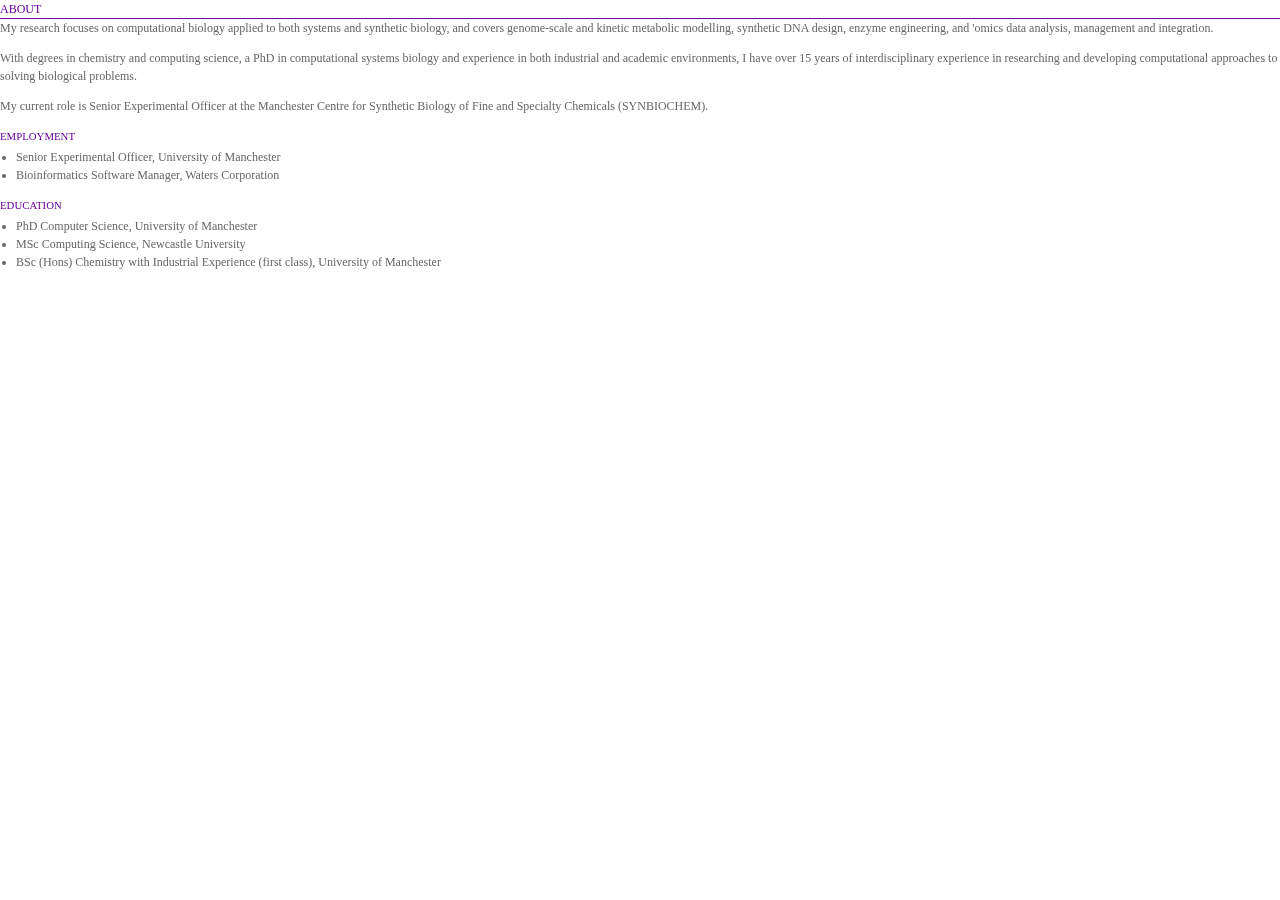
==== about.html @ b19532c5 "Initial check-in of neilswainston.github.io." ====
<!DOCTYPE html PUBLIC "-//W3C//DTD XHTML 1.0 Strict//EN" "http://www.w3.org/TR/xhtml1/DTD/xhtml1-strict.dtd">

<html xmlns="http://www.w3.org/1999/xhtml" xml:lang="en" lang="en">
<head>
<title>Neil Swainston</title>
<meta http-equiv="Content-Type" content="text/html; charset=utf-8"/>
<link type="text/css" rel="stylesheet" href="css/stylesheet.css"/>
</head>
<body>
	<div id="content">
	<span class="title">About</span>
	My research focuses on computational biology applied to both systems and
	synthetic biology, and covers genome-scale and kinetic metabolic modelling,
	synthetic DNA design, enzyme engineering, and 'omics data analysis, management
	and integration.
	<p>
	With degrees in chemistry and computing science, a PhD in computational systems biology
	and experience in both industrial and academic environments, I have over 15 years of
	interdisciplinary experience in researching and developing computational approaches to
	solving biological problems.
	</p>
	<p>My current role is Senior Experimental Officer at the Manchester Centre for Synthetic
	Biology of Fine and Specialty Chemicals (SYNBIOCHEM).</p>
	<h4>Employment</h4>
	<ul>
		<li>Senior Experimental Officer, University of Manchester</li>
		<li>Bioinformatics Software Manager, Waters Corporation</li>
	</ul>
	<h4>Education</h4>
	<ul>
		<li>PhD Computer Science, University of Manchester</li>
		<li>MSc Computing Science, Newcastle University</li>
		<li>BSc (Hons) Chemistry with Industrial Experience (first class), University of Manchester</li>
	</ul>
	</div>
</body>
</html>
---- css/stylesheet.css ----
@CHARSET "US-ASCII";

/* TAG STYLES */
body
{
	font: normal 12px/1.5em "Trebuchet MS";
	color: #666666;
	margin: 0;
}

a,a:visited,a:active
{
	color: #660099;
	text-decoration: none;
}

a:hover
{
	color: #660099;
	text-decoration: underline;
}

h1,h2,h3,h4,h5,h6
{
	color: #660099;
	font-family: "Trebuchet MS";
	font-weight: normal;
	text-transform: uppercase;
}

/* BASIC LAYOUT */
#contain
{
	border-top: 2px solid #660099;
	margin: 0;
	padding: 5em 20em;
}

/* SIDEBAR */
#sidebar
{
	float: left;
	margin-right: 5em;
	width: 12em;
}

#sidebar img 
{
	max-width: 100%;
}

#sidebar h4
{
	font-size: 1em;
	font-weight: bold;
	margin: 0 0 .1em;
	padding: 0;
	text-transform: uppercase;
}

#sidebar #about
{
	margin: 0 0 2em;
}

#sidebar #navigation
{
	margin: 0 0 2em;
}

#sidebar #navigation ul
{
	list-style: none;
	padding: 0;
	font-size: 0.9em;
	text-transform: uppercase;
}

#sidebar #links img
{
	width: 16px;
	height: 16px;
}

/* FRAME */
#frame
{
	border: 0;
	width: 48em;
	height: 48em;
}

/* CONTENT */
#content
{
	float: right;
	position: fixed;
}

#content .title
{
	border-bottom: 1px solid #660099;
	color: #660099;
	display: block;
	text-transform: uppercase;
}

#content h4
{
	margin: 12px 0px 3px 0px;
	font-size: 0.9em;
}

#content ul
{
	padding: 0px 0px 0px 16px;
	margin: 0px;
}

#contact td
{
	vertical-align: top;
}

.key
{
	padding: 0px 25px 10px 0px;
    color: #660099;
    font-size: 0.9em;
	text-transform: uppercase;
}
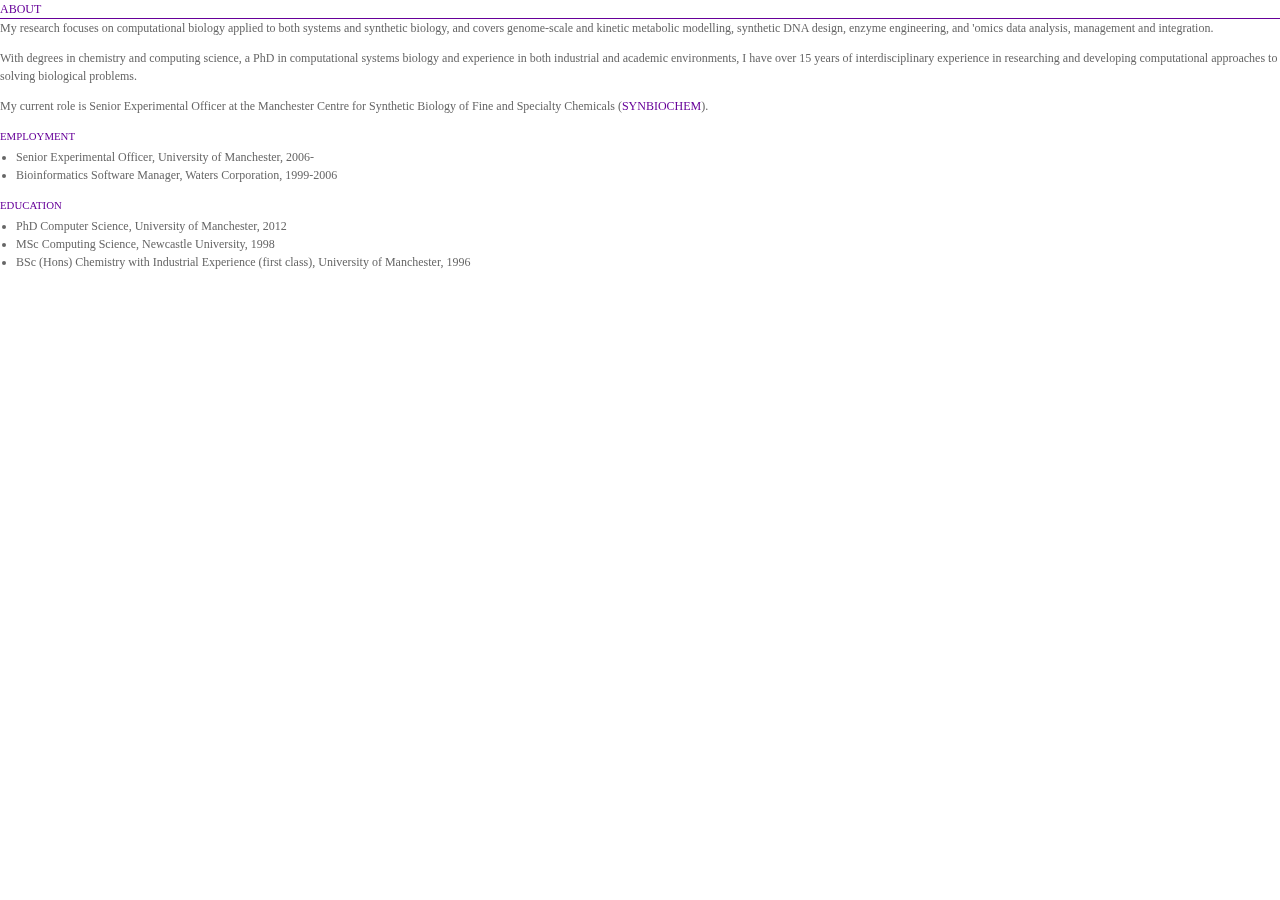
==== commit b62ca8b0: "Second update to neilswainston.github.io." ====
--- a/about.html
+++ b/about.html
@@ -20,17 +20,18 @@
 	solving biological problems.
 	</p>
 	<p>My current role is Senior Experimental Officer at the Manchester Centre for Synthetic
-	Biology of Fine and Specialty Chemicals (SYNBIOCHEM).</p>
+	Biology of Fine and Specialty Chemicals
+	(<a href="http://synbiochem.co.uk/" target="_blank">SYNBIOCHEM</a>).</p>
 	<h4>Employment</h4>
 	<ul>
-		<li>Senior Experimental Officer, University of Manchester</li>
-		<li>Bioinformatics Software Manager, Waters Corporation</li>
+		<li>Senior Experimental Officer, University of Manchester, 2006-</li>
+		<li>Bioinformatics Software Manager, Waters Corporation, 1999-2006</li>
 	</ul>
 	<h4>Education</h4>
 	<ul>
-		<li>PhD Computer Science, University of Manchester</li>
-		<li>MSc Computing Science, Newcastle University</li>
-		<li>BSc (Hons) Chemistry with Industrial Experience (first class), University of Manchester</li>
+		<li>PhD Computer Science, University of Manchester, 2012</li>
+		<li>MSc Computing Science, Newcastle University, 1998</li>
+		<li>BSc (Hons) Chemistry with Industrial Experience (first class), University of Manchester, 1996</li>
 	</ul>
 	</div>
 </body>
--- a/css/stylesheet.css
+++ b/css/stylesheet.css
@@ -76,6 +76,11 @@
 	text-transform: uppercase;
 }
 
+#sidebar #links
+{
+	margin: 0 0 2em;
+}
+
 #sidebar #links img
 {
 	width: 16px;
@@ -117,6 +122,12 @@
 	margin: 0px;
 }
 
+#content img 
+{
+	width: 12px;
+	height: 12px;
+}
+
 #contact td
 {
 	vertical-align: top;
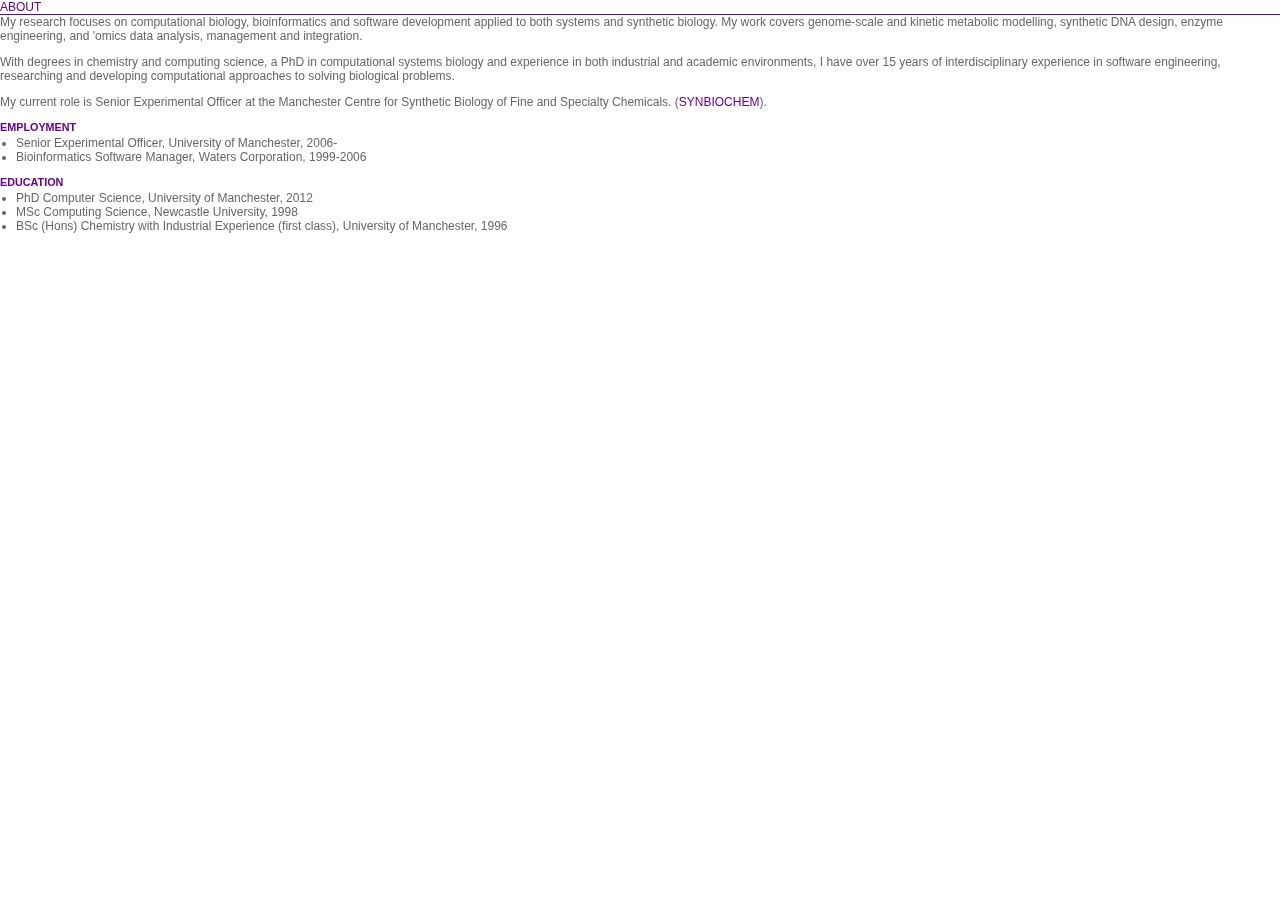
==== commit a82af2c0: "Updated profile." ====
--- a/about.html
+++ b/about.html
@@ -9,18 +9,18 @@
 <body>
 	<div id="content">
 	<span class="title">About</span>
-	My research focuses on computational biology applied to both systems and
-	synthetic biology, and covers genome-scale and kinetic metabolic modelling,
-	synthetic DNA design, enzyme engineering, and 'omics data analysis, management
-	and integration.
+	My research focuses on computational biology, bioinformatics and software development
+	applied to both systems and synthetic biology. My work covers genome-scale and kinetic
+	metabolic modelling, synthetic DNA design, enzyme engineering, and 'omics data analysis,
+	management and integration.
 	<p>
 	With degrees in chemistry and computing science, a PhD in computational systems biology
 	and experience in both industrial and academic environments, I have over 15 years of
-	interdisciplinary experience in researching and developing computational approaches to
-	solving biological problems.
+	interdisciplinary experience in software engineering, researching and developing computational
+	approaches to solving biological problems.
 	</p>
 	<p>My current role is Senior Experimental Officer at the Manchester Centre for Synthetic
-	Biology of Fine and Specialty Chemicals
+	Biology of Fine and Specialty Chemicals.
 	(<a href="http://synbiochem.co.uk/" target="_blank">SYNBIOCHEM</a>).</p>
 	<h4>Employment</h4>
 	<ul>
--- a/css/stylesheet.css
+++ b/css/stylesheet.css
@@ -3,7 +3,9 @@
 /* TAG STYLES */
 body
 {
-	font: normal 12px/1.5em "Trebuchet MS";
+	font-family: Calibri, Helvetica, sans-serif;
+	font-size: 12px;
+	font-style: normal;
 	color: #666666;
 	margin: 0;
 }
@@ -23,8 +25,6 @@
 h1,h2,h3,h4,h5,h6
 {
 	color: #660099;
-	font-family: "Trebuchet MS";
-	font-weight: normal;
 	text-transform: uppercase;
 }
 
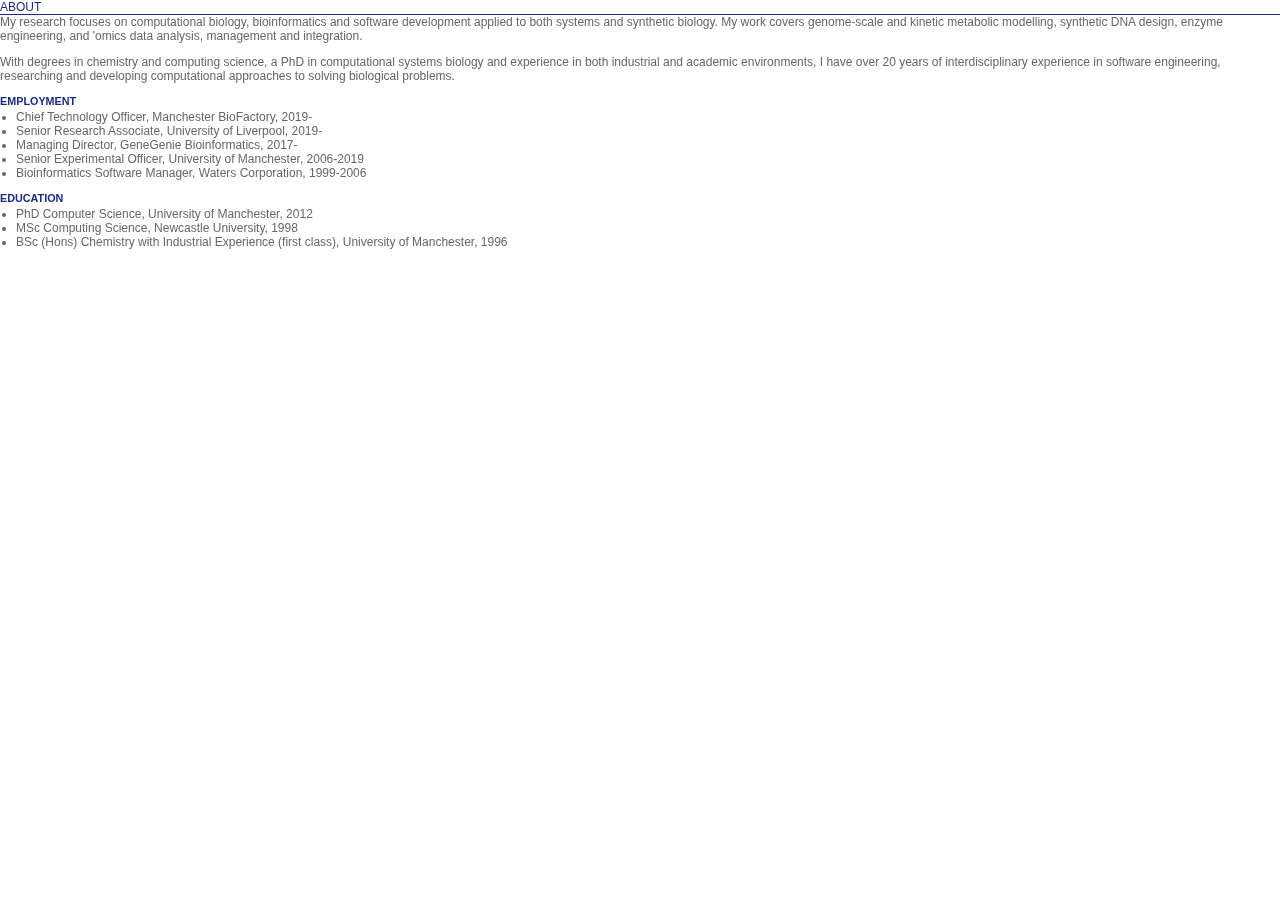
==== commit c1817d5e: "Updated CVs and website." ====
--- a/about.html
+++ b/about.html
@@ -15,16 +15,16 @@
 	management and integration.
 	<p>
 	With degrees in chemistry and computing science, a PhD in computational systems biology
-	and experience in both industrial and academic environments, I have over 15 years of
+	and experience in both industrial and academic environments, I have over 20 years of
 	interdisciplinary experience in software engineering, researching and developing computational
 	approaches to solving biological problems.
 	</p>
-	<p>My current role is Senior Experimental Officer at the Manchester Centre for Synthetic
-	Biology of Fine and Specialty Chemicals.
-	(<a href="http://synbiochem.co.uk/" target="_blank">SYNBIOCHEM</a>).</p>
 	<h4>Employment</h4>
 	<ul>
-		<li>Senior Experimental Officer, University of Manchester, 2006-</li>
+		<li>Chief Technology Officer, Manchester BioFactory, 2019-</li>
+		<li>Senior Research Associate, University of Liverpool, 2019-</li>
+		<li>Managing Director, GeneGenie Bioinformatics, 2017-</li>
+		<li>Senior Experimental Officer, University of Manchester, 2006-2019</li>
 		<li>Bioinformatics Software Manager, Waters Corporation, 1999-2006</li>
 	</ul>
 	<h4>Education</h4>
--- a/css/stylesheet.css
+++ b/css/stylesheet.css
@@ -12,26 +12,26 @@
 
 a,a:visited,a:active
 {
-	color: #660099;
+	color: #1c2c7c;
 	text-decoration: none;
 }
 
 a:hover
 {
-	color: #660099;
+	color: #1c2c7c;
 	text-decoration: underline;
 }
 
 h1,h2,h3,h4,h5,h6
 {
-	color: #660099;
+	color: #1c2c7c;
 	text-transform: uppercase;
 }
 
 /* BASIC LAYOUT */
 #contain
 {
-	border-top: 2px solid #660099;
+	border-top: 2px solid #1c2c7c;
 	margin: 0;
 	padding: 5em 20em;
 }
@@ -93,6 +93,8 @@
 	border: 0;
 	width: 48em;
 	height: 48em;
+	overflow-x: hidden;
+	overflow-y: scroll;
 }
 
 /* CONTENT */
@@ -100,12 +102,13 @@
 {
 	float: right;
 	position: fixed;
+	overflow: scroll;
 }
 
 #content .title
 {
-	border-bottom: 1px solid #660099;
-	color: #660099;
+	border-bottom: 1px solid #1c2c7c;
+	color: #1c2c7c;
 	display: block;
 	text-transform: uppercase;
 }
@@ -136,7 +139,7 @@
 .key
 {
 	padding: 0px 25px 10px 0px;
-    color: #660099;
+    color: #1c2c7c;
     font-size: 0.9em;
 	text-transform: uppercase;
 }